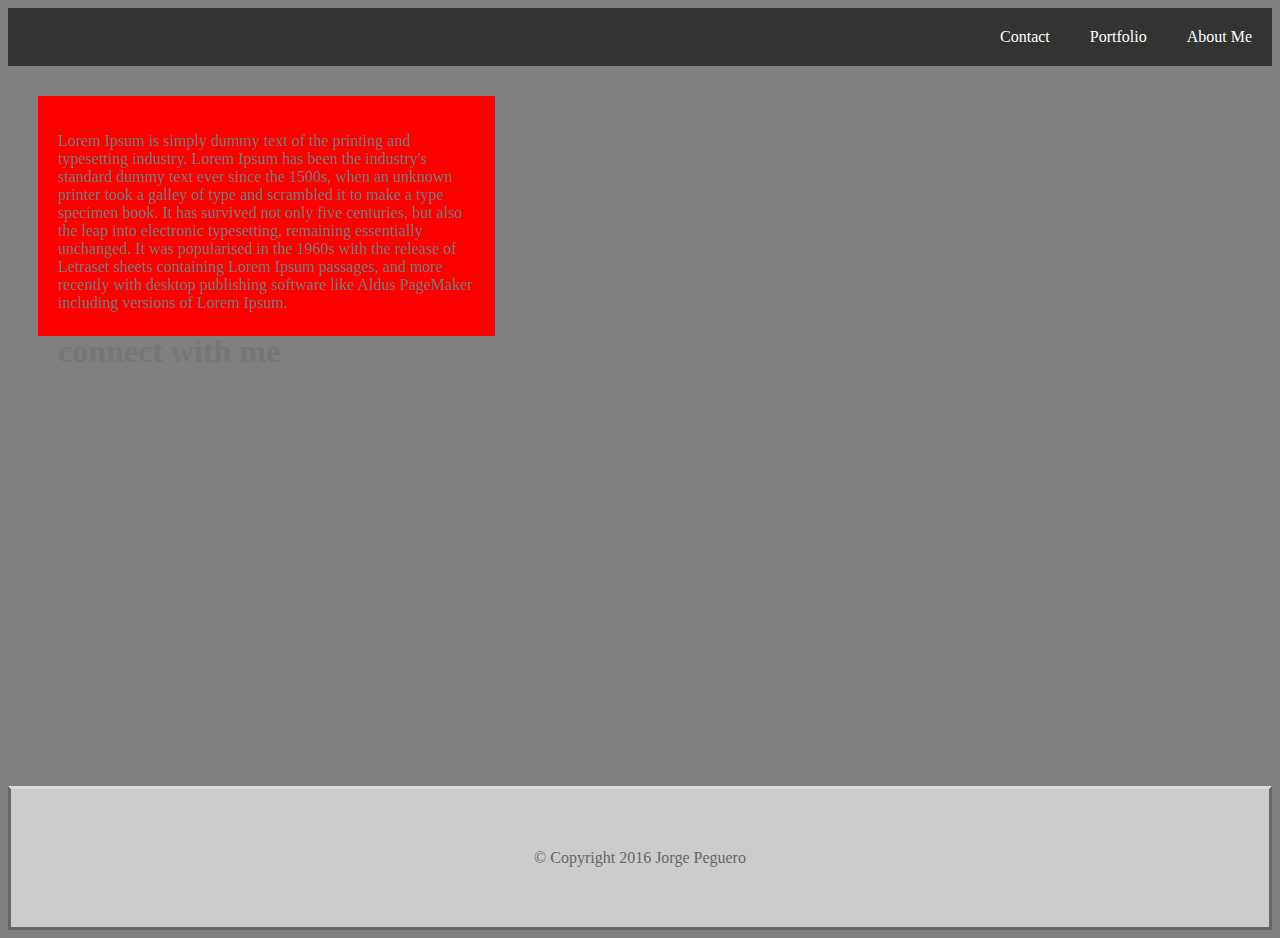
==== index.html @ c9434b79 "Add html,css layout and an image" ====
<!DOCTYPE html>
<html>
  <head>
    <meta charset="UTF-8">
    <link rel="stylesheet" type="text/css" href="css/style.css">
    <title>title</title>
  </head>
  <body>
  <div id="page">
  	<header>
  		<nav>
		  <ul>
			  <li><a href="index.html" class="active">About Me</a></li>
			  <li><a href="portfolio.html">Portfolio</a></li>
			  <li><a href="contact.html">Contact</a></li>
		  </ul>
		 </nav>
	  </header>
	  <div id="content">
	  	<article>
			<p>Lorem Ipsum is simply dummy text of the printing and typesetting industry. Lorem Ipsum has been the industry's standard dummy text ever since the 1500s, when an unknown printer took a galley of type and scrambled it to make a type specimen book. It has survived not only five centuries, but also the leap into electronic typesetting, remaining essentially unchanged. It was popularised in the 1960s with the release of Letraset sheets containing Lorem Ipsum passages, and more recently with desktop publishing software like Aldus PageMaker including versions of Lorem Ipsum.</p>
		</article>
		<aside>
		<h1>connect with me</h1>
		</aside>
	  </div>

		<footer>
			&copy; Copyright 2016 Jorge Peguero
		</footer>


  
  </body>
</html>
---- css/style.css ----
body{
	color:#777777;
	background-color: gray;
}

ul {
    list-style-type: none;
    margin: 0;
    padding: 0;
    overflow: hidden;
    background-color: #333;
}

li {
    float: right;
}

li a {
    display: block;
    color: white;
    text-align: center;
    padding: 20px;
    text-decoration: none;
}


li a:hover {
    background-color: #111;
}

#content {
 background-color:red;
 width:33%;
 height:200px;
 padding:20px;
 margin-top:30px;
 margin-left:30px
}

footer {
	border-width-top: 15px;
	border-style:  solid;
    border-top-color: #dddddd;
	margin-top:450px;
  clear:both;
  padding:60px;
  background-color: #ccc;
  text-align: center;
  color:#666666;
}
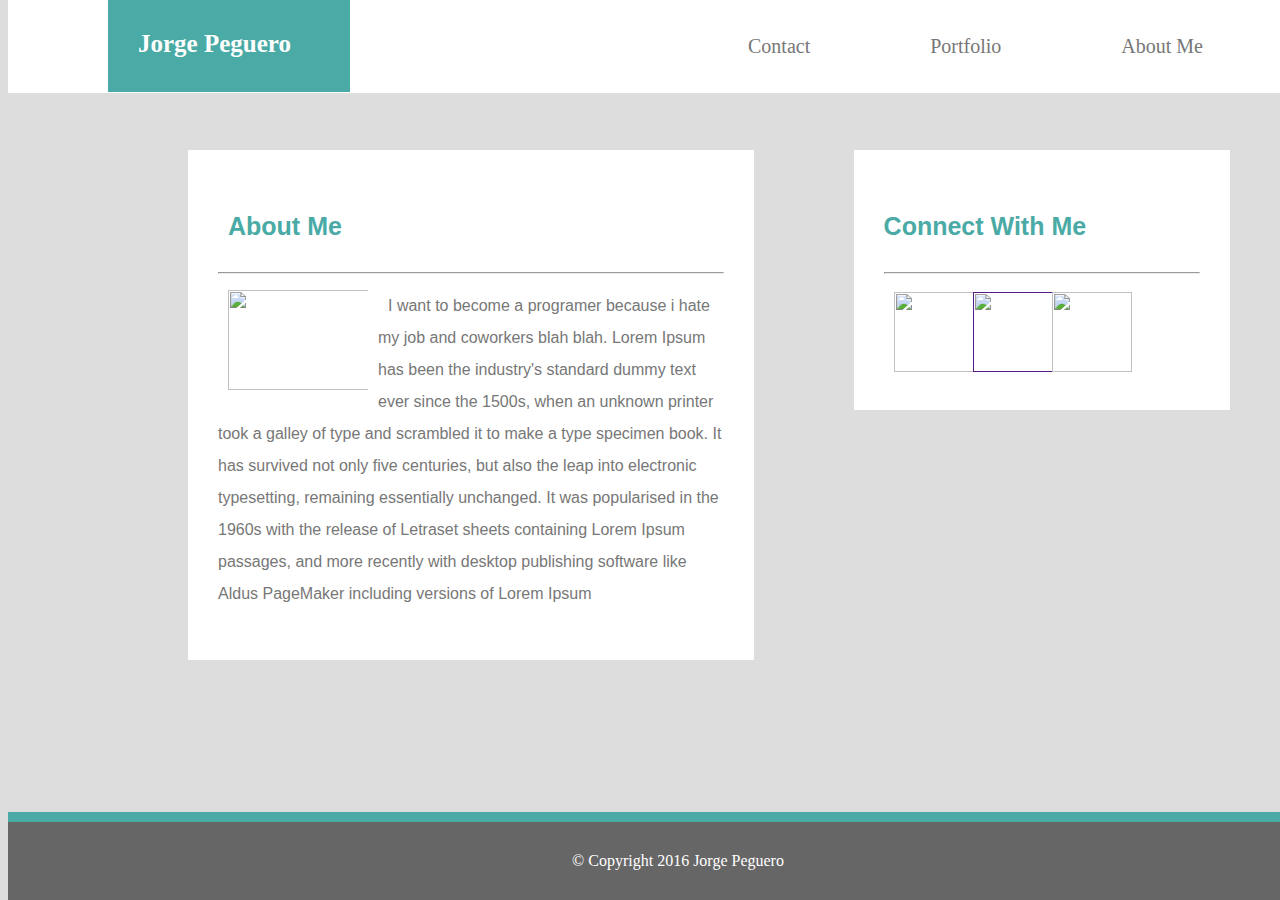
==== commit 6d261f8d: "recreate the index html" ====
--- a/index.html
+++ b/index.html
@@ -2,34 +2,53 @@
 <html>
   <head>
     <meta charset="UTF-8">
+    <title>title</title>
     <link rel="stylesheet" type="text/css" href="css/style.css">
-    <title>title</title>
   </head>
   <body>
-  <div id="page">
-  	<header>
+  <header>
   		<nav>
 		  <ul>
+		  	  <aside>
+				<h1>Jorge Peguero</h1>
+			  </aside>
 			  <li><a href="index.html" class="active">About Me</a></li>
 			  <li><a href="portfolio.html">Portfolio</a></li>
 			  <li><a href="contact.html">Contact</a></li>
 		  </ul>
-		 </nav>
-	  </header>
-	  <div id="content">
-	  	<article>
-			<p>Lorem Ipsum is simply dummy text of the printing and typesetting industry. Lorem Ipsum has been the industry's standard dummy text ever since the 1500s, when an unknown printer took a galley of type and scrambled it to make a type specimen book. It has survived not only five centuries, but also the leap into electronic typesetting, remaining essentially unchanged. It was popularised in the 1960s with the release of Letraset sheets containing Lorem Ipsum passages, and more recently with desktop publishing software like Aldus PageMaker including versions of Lorem Ipsum.</p>
-		</article>
-		<aside>
-		<h1>connect with me</h1>
-		</aside>
-	  </div>
+		</nav>
+  </header>
+   <div id="wrapper">
+        <section id="one">
+        	<h2>About Me</h2>
+        	<hr />
+			<p><img src="http://lorempixel.com/output/people-q-g-640-480-3.jpg" height="100" width="150"/>I want to become a programer because i hate my job and coworkers blah blah. Lorem Ipsum has been the industry's standard dummy text ever since the 1500s, when an unknown printer took a galley of type and scrambled it to make a type specimen book. It has survived not only five centuries, but also the leap into electronic typesetting, remaining essentially unchanged. It was popularised in the 1960s with the release of Letraset sheets containing Lorem Ipsum passages, and more recently with desktop publishing software like Aldus PageMaker including versions of Lorem Ipsum</p>
+		</section>
 
-		<footer>
+		<section id="two"> 
+			<h2>Connect With Me</h2>
+        	<hr />
+        		<section id="icon-1">
+				<a href="#"><img src=" https://cdn2.iconfinder.com/data/icons/social-flat-buttons-3/512/overflow-128.png"/></a>
+				</section>
+
+				<section id="icon-2"> 
+				<a href=""><img src="https://cdn3.iconfinder.com/data/icons/free-social-icons/67/github_square_black-128.png "/></a>
+				</section>
+
+				<section id="icon-3">
+				<a href="#"><img src="https://cdn2.iconfinder.com/data/icons/new-social-network-icons/154/linked-128.png "/></a>
+				</section>
+					
+		</section>
+	</div>
+
+		 <footer>
 			&copy; Copyright 2016 Jorge Peguero
 		</footer>
-
-
+  	
+	  
   
   </body>
-</html>+</html>
+
--- a/css/style.css
+++ b/css/style.css
@@ -1,51 +1,145 @@
 
 body{
-	color:#777777;
-	background-color: gray;
+
+	background-color:#dddddd;
+
+
+}
+header{
+	font-family: 'Georgia', Times, Times New Roman, serif;
+	position: fixed;
+    height: 200px;
+    top: 0;
+    width: 100%;
+    z-index: 100;
+	
+}
+h2{
+	color:#4aaaa5;
+	font-size:25px;
 }
 
+aside{
+ background-color:#4aaaa5;
+ width:15%;
+ height:42px;
+ padding:25px;
+ float:left;
+ margin-left:100px
+ 
+}
+h1{
+	color:white;
+	margin:5px;
+	font-size:25px;
+}
+
+	
+
 ul {
-    list-style-type: none;
+    list-style-type:none;
     margin: 0;
     padding: 0;
     overflow: hidden;
-    background-color: #333;
+    background-color: #ffffff;
+
+
 }
 
 li {
+
     float: right;
+    
+
+    margin-right:50px; 
 }
 
 li a {
     display: block;
-    color: white;
+    color: #777777;
     text-align: center;
-    padding: 20px;
+    padding: 35px;
     text-decoration: none;
+    font-size: 20px;
+
 }
 
 
 li a:hover {
     background-color: #111;
+    color:white;
+    padding:35px
 }
 
-#content {
- background-color:red;
- width:33%;
- height:200px;
- padding:20px;
- margin-top:30px;
- margin-left:30px
+#wrapper{
+	margin-top:150px;
+  	color: #777777;
+  	font-family:'Arial', 'Helvetica Neue', Helvetica, sans-serif;
+  	line-height:2; 
+	}
+img {
+    float: left;
+    margin-right:10px;
+}	
+
+#one{
+ background-color:white;
+  width: 40%;
+  
+  height:450px;
+  padding:30px;
+  margin-left:180px;
+  overflow:auto;
+  float:left;
+  text-indent: 10px;
 }
 
-footer {
-	border-width-top: 15px;
-	border-style:  solid;
-    border-top-color: #dddddd;
-	margin-top:450px;
+#two {
+  background-color:white;
+  width: 25%;
+  
+  height:200px;
+
+  margin-left:100px;
+  float:left;
+  padding:30px;
+}
+#two img{
+	clear:both;
+	overflow:auto;
+	width:80px;
+	height:80px;
+	padding:10px;
+}
+#icon-1{
+
+
+width:25%;
+
+float:left;
+}
+#icon-2{
+
+
+width:25%;
+float:left;
+}
+#icon-3{
+width:25%;
+
+
+float:left;
+}
+footer{
   clear:both;
-  padding:60px;
-  background-color: #ccc;
+  
+  border-top: 10px solid #4aaaa5;
+  padding:30px;
+  background-color:#666666;
   text-align: center;
-  color:#666666;
-}+  color:white;
+  position:absolute;
+   bottom:0;
+   width:100%;
+}
+
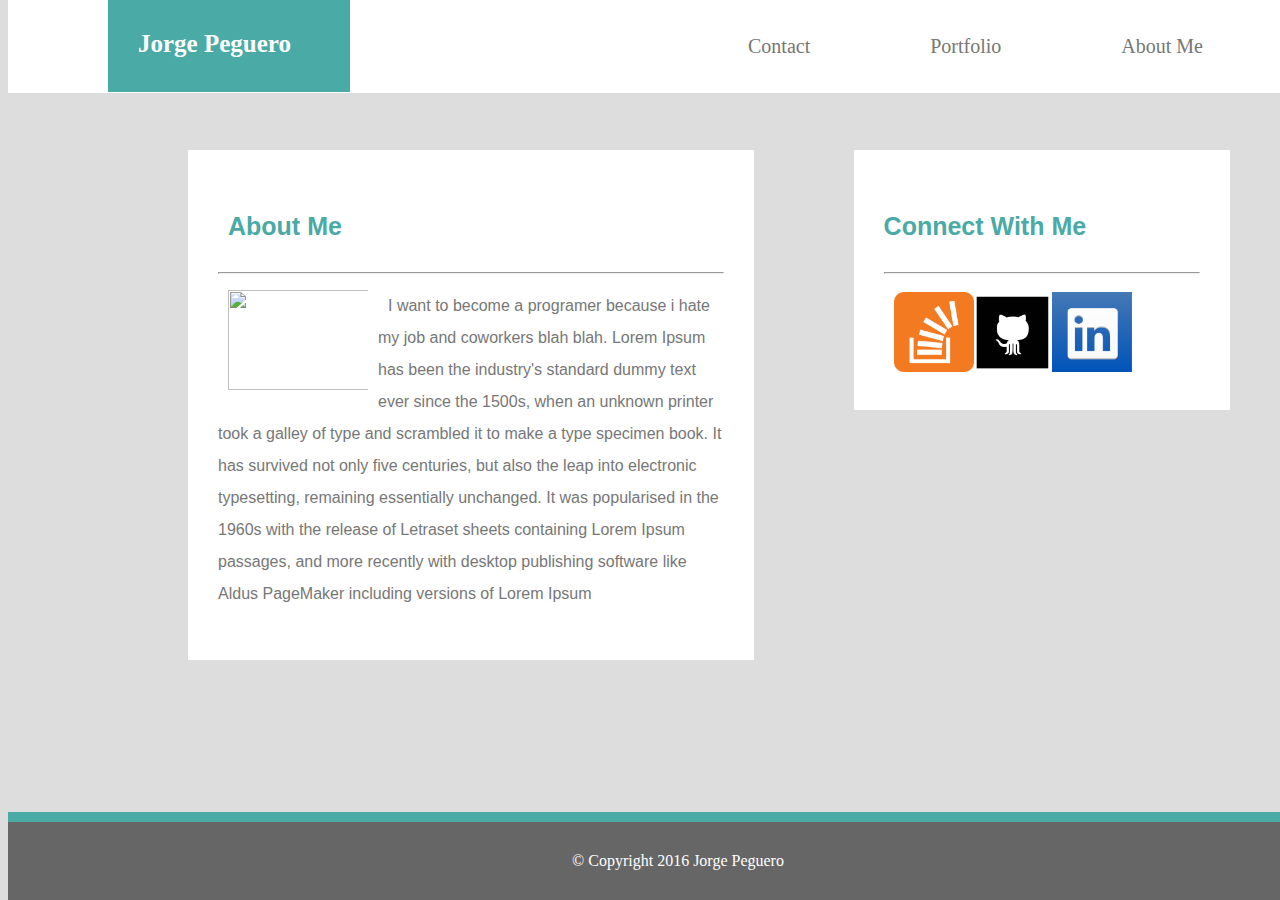
==== commit fe2911cc: "add address to the links" ====
--- a/index.html
+++ b/index.html
@@ -29,15 +29,15 @@
 			<h2>Connect With Me</h2>
         	<hr />
         		<section id="icon-1">
-				<a href="#"><img src=" https://cdn2.iconfinder.com/data/icons/social-flat-buttons-3/512/overflow-128.png"/></a>
+				<a href="http://stackoverflow.com" target="_blank"><img src="images/overflow.png"/></a>
 				</section>
 
 				<section id="icon-2"> 
-				<a href=""><img src="https://cdn3.iconfinder.com/data/icons/free-social-icons/67/github_square_black-128.png "/></a>
+				<a href="https://github.com" target="_blank"><img src="images/GitHub.png "/></a>
 				</section>
 
 				<section id="icon-3">
-				<a href="#"><img src="https://cdn2.iconfinder.com/data/icons/new-social-network-icons/154/linked-128.png "/></a>
+				<a href="https://www.linkedin.com" target="_blank"><img src="images/linked.png "/></a>
 				</section>
 					
 		</section>
--- a/css/style.css
+++ b/css/style.css
@@ -142,4 +142,26 @@
    bottom:0;
    width:100%;
 }
+input{
+font-size:15px;
+padding-right:300px;
+padding-bottom:10px;
+}
 
+textarea{
+	padding-right:400px;
+	padding-bottom:200px;
+
+}
+#contact-submit{
+	background-color:#4aaaa5; 
+	color:white;
+	padding:10px 50px;
+	font-size:15px; 
+}
+
+#logo{
+	width:80%;
+	height:80%;
+}
+
